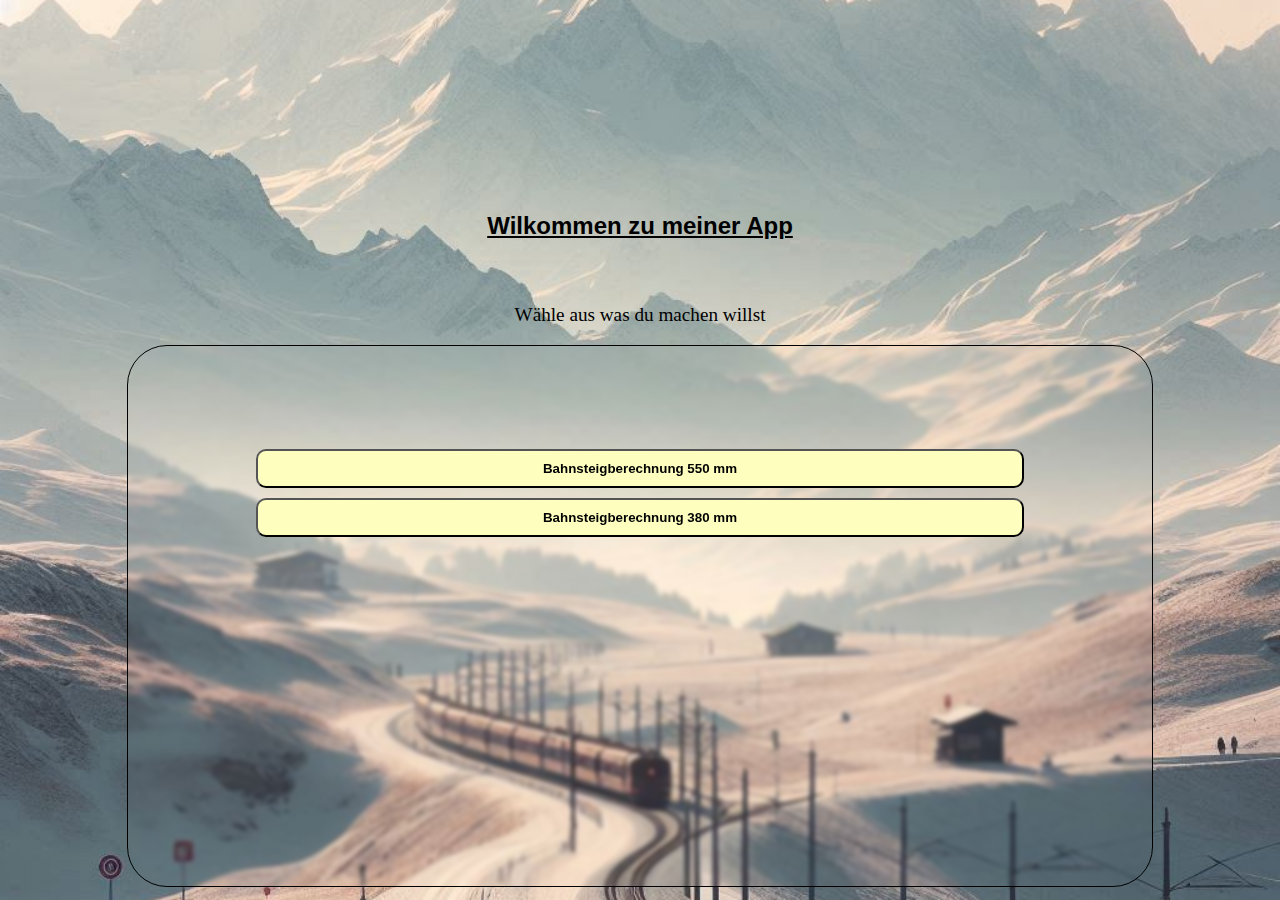
==== index.html @ 0d6ae2a2 "Add files via upload" ====
<!DOCTYPE html>
<html lang="en">
<head>
    <meta charset="UTF-8">
    <meta name="viewport" content="width=device-width, initial-scale=1.0">
    <title>MexAppv0.1</title>
    <link rel="stylesheet" href="style.css">
    <script src="main.js"></script>
</head>
<body>
    <div class="container">
        <h2><u>Wilkommen zu meiner App</u></h2>
        <p>Wähle aus was du machen willst</p>
        <div class="card">
            <button id="btn550" class="btn" onclick="openBahnsteig(1665,1600,1700,550,500,600)">Bahnsteigberechnung 550 mm</button>
            <button id="btn380" class="btn" onclick="openBahnsteig(1600,1550,1650,380,350,420)">Bahnsteigberechnung 380 mm</button>
        </div>
    </div>
    
</body>
</html>
---- style.css ----
body{
    margin: 0;
    padding: 0;
    background-image: url("./images/hintergrund1.png");
    background-attachment: fixed;
    background-position: center;
    background-repeat: no-repeat;
    background-size: cover;
}
.container{
    display: flex;
    flex-direction: column;
    align-items: center;
}
.container h2{
    font-size: 1.5em;
    align-self: center;
    margin-top: 15%;
    margin-bottom: 0;
    padding: 20px 20px 0 20px;
    border-radius: 15px;
    font-weight: 700;
    font-family: 'Trebuchet MS', 'Lucida Sans Unicode', 'Lucida Grande', 'Lucida Sans', Arial, sans-serif;
}
.container p{
    align-self: center;
    font-size: 1.2em;
    margin-top: 5%;    
}

.card{
    display: flex;
    flex-direction: column;
    align-items: center;
    border-radius: 40px;    
    border: 1px solid black;
    backdrop-filter: blur(2px);
    min-height: 60vh;
    min-width: 80vw;
    width: 80vw;
    gap: 10px;
}
.btn{
    width: 60vw;
    padding: 10px 5px;
    border-radius: 10px;
    background-color: #FEFFBE;
    font-weight: 800;
}
.btn:active{
    background-color: #FDFF99;
}
#btn550{
    margin-top: 10%;
}
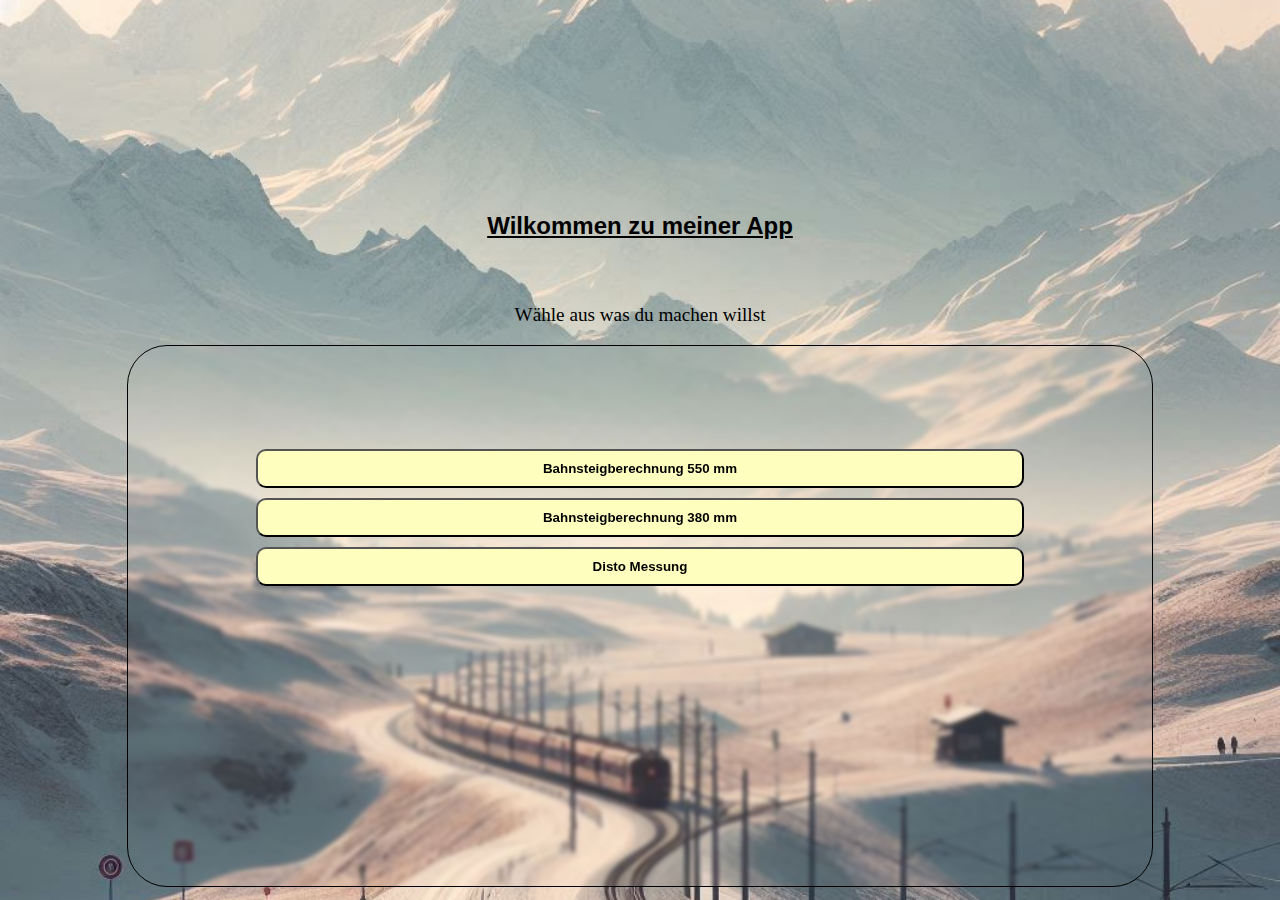
==== commit b39ba6cd: "." ====
--- a/index.html
+++ b/index.html
@@ -14,6 +14,7 @@
         <div class="card">
             <button id="btn550" class="btn" onclick="openBahnsteig(1665,1600,1700,550,500,600)">Bahnsteigberechnung 550 mm</button>
             <button id="btn380" class="btn" onclick="openBahnsteig(1600,1550,1650,380,350,420)">Bahnsteigberechnung 380 mm</button>
+            <button id="btn380" class="btn" onclick="openDisto(947)">Disto Messung</button>  <!--Morgen weiter bauen-->
         </div>
     </div>
     
